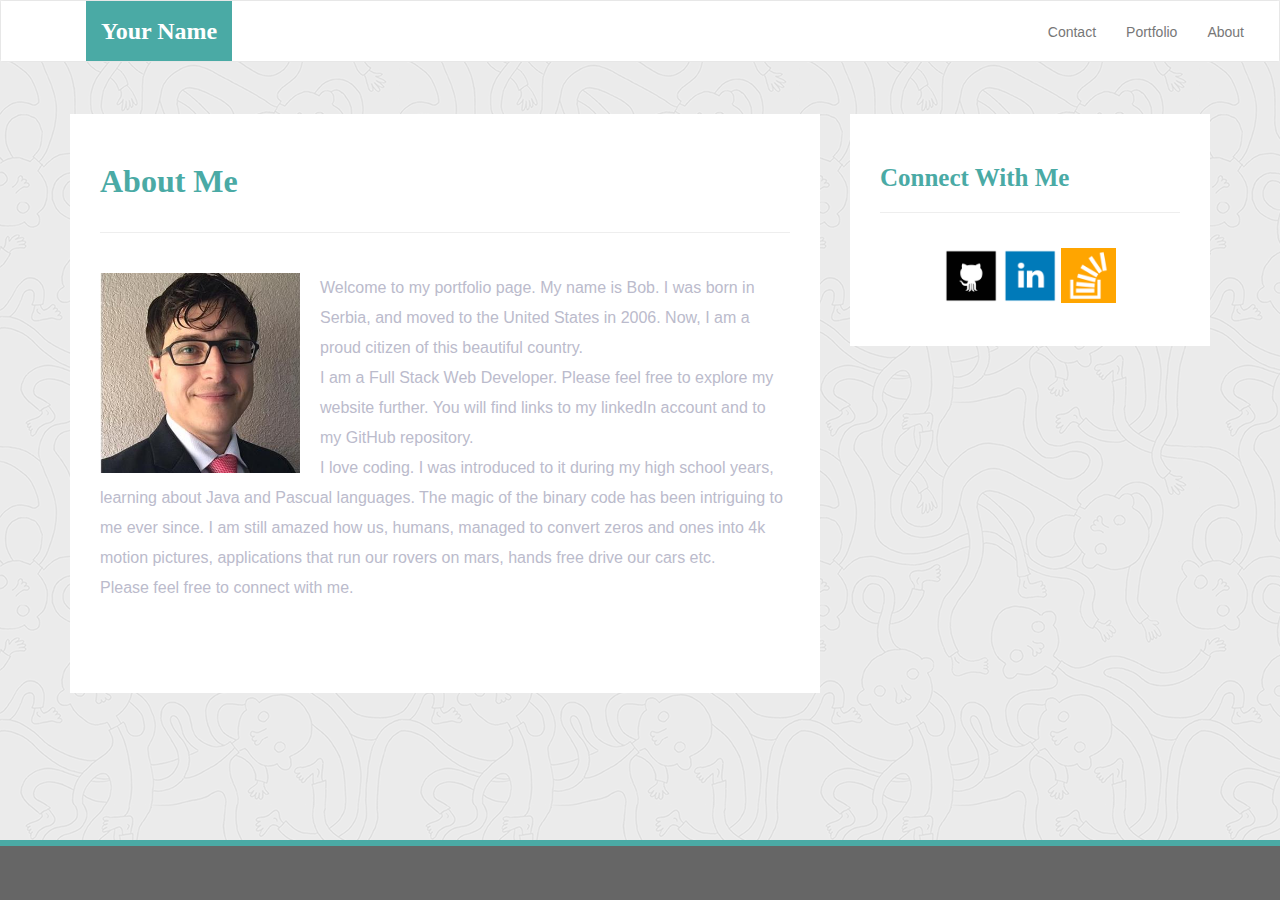
==== index.html @ 56165889 "Links Connected" ====
<!DOCTYPE html>
<html lang="en-us">
  <head>

    <meta charset="UTF-8">
    <meta name="viewport" content="width=device-width, initial-scale=1.0">
    <meta http-equiv="X-UA-Compatible" content="ie=edge">

    <title>Bootstrap Basic Portfolio</title>

    <!-- Boostrap Stylesheet -->
    <link rel="stylesheet" href="assets/css/bootstrap.min.css" media="screen">

    <!-- Our own CSS stylesheet -->
    <link rel="stylesheet" href="assets/css/styles.css" media="screen">

  </head>

  <body>
    <!-- Start of navbar -->
    <nav class="navbar navbar-default">
      <div class="container-fluid navbar-custom">

        <!-- Brand and toggle get grouped for better mobile display -->
        <div class="row">
          <div class="navbar-header">
            <button type="button" class="navbar-toggle collapsed" data-toggle="collapse" data-target="#bs-example-navbar-collapse-1" aria-expanded="false">
              <span class="sr-only">Toggle navigation</span>
              <span class="icon-bar"></span>
              <span class="icon-bar"></span>
              <span class="icon-bar"></span>
            </button>
            <div class="col-xs-12 phone-nav">
              <a class="navbar-brand" href="#" id="logo">Your Name</a>
            </div>
          </div>

          <!-- Collect the nav links, forms, and other content for toggling -->
          <div class="collapse navbar-collapse" id="bs-example-navbar-collapse-1">
            <ul class="nav navbar-nav navbar-right navbar-right-custom">
              <li><a href="contact.html">Contact</a></li>
              <li><a href="portfolio.html">Portfolio</a></li>
              <li><a href="index.html">About</a></li>
            </ul>
          </div><!-- /.navbar-collapse -->
        </div>
      </div><!-- /.container-fluid -->
    </nav>
    <!-- End of navbar -->

    <!-- Start of content wrap -->
    <div class="wrap">
      <div class="container">
        <section class="row">
          <div class="col-md-8">
            <article class="about-me-content">
              <h1 class="about-me-header">About Me</h1>
              <hr class="about-me-hr"/>
              <img src="assets/imgs/myImage.jpg" alt="" id="nate-image"/>
              <p>Welcome to my portfolio page. My name is Bob. I was born in Serbia, and moved to the United States in 2006. Now, I am a proud citizen of this beautiful country. 
              <br>
              I am a Full Stack Web Developer. Please feel free to explore my website further. You will find links to my linkedIn account and to my GitHub repository. 
              <br>
              I love coding. I was introduced to it during my high school years, learning about Java and Pascual languages. The magic of the binary code has been intriguing to me ever since. 
              I am still amazed how us, humans, managed to convert zeros and ones into 4k motion pictures, applications that run our rovers on mars, hands free drive our cars etc.
              <br> 
              Please feel free to connect with me. 
              </p>
              <br />
              <p></p>
            </article>
          </div>
          <div class="col-md-4">

            <!-- Start of Connect With Me Area -->
            <section id="connect-with-me-area">
              <div class="connect-with-me-content">
                <h1 class="connect-with-me-header">Connect With Me</h1>
                <hr />
                <div id="images">
                  <a href="https://github.com/bobkrstic"><img src="assets/imgs/github.png" alt="" class="connect-with-me-photo"></a>
                  <a href="https://www.linkedin.com/in/bob-krstic/"><img src="assets/imgs/linkedin.png" alt="" class="connect-with-me-photo"></a>
                  <a href="https://stackoverflow.com/users/7864713/s-krstic"><img src="assets/imgs/stackover2.png" alt="" class="connect-with-me-photo"></a>
                </div>
              </div>
            </section>
            <!-- End of the Connect With Me Area -->

          </div>
        </section>
      </div>
    </div>
    <!-- End of content wrap -->

    <!-- Start of footer -->
    <footer class="footer">
      <div class="two-toned-footer-color"></div>
      <p class="text-muted text-muted-footer text-center">
        <!-- &copy; Copyright Rutgers Coding Bootcamp 2016 -->
      </p>
    </footer>
    <!-- End of footer -->

    <!-- jQuery CDN -->
    <script type="text/javascript" src="https://code.jquery.com/jquery-2.1.4.min.js"></script>

    <!-- Bootstrap CDN -->
    <script src="https://maxcdn.bootstrapcdn.com/bootstrap/3.3.6/js/bootstrap.min.js"></script>
  </body>

</html>
---- assets/css/styles.css ----
body {
  /* Positioning */
  margin-bottom: 150px;

  /* Typography */
  font-family: Arial, "Helvetica Neue", Helvetica, sans-serif;

  /* Visual */
  background-image: url("../imgs/ignasi_pattern_s.png");
}

html {
  /* Positioning */
  position: relative;

  /* Box-model */
  min-height: 100%;
}

/* ---------NAV START---------- */

.navbar-custom {
  background-color: #fff;
}

#logo {
  /* Box-model */
  height: 60px;
  padding-top: 20px;
  padding-bottom: 5px;

  /* Positioning */
  margin-left: 70px;
  font-family: Georgia, Times, "Times New Roman", serif;

  /* Typography */
  font-size: 24px;
  font-weight: bold;
  color: #fff;

  /* Visual */
  background: #4aaaa5;
}

.navbar-right-custom {
  /* Box-model */
  padding-top: 6px;
  padding-right: 20px;

  /* Typography */
  font-family: Arial;
  font-weight: lighter;
}

.navbar-nav > li > a:hover {
  color: #4aaaa5;
}

/* --------NAV END---------- */

.about-me-header {
  /* Positioning */
  margin-bottom: 33px;
  font-family: Georgia, Times, "Times New Roman", serif;

  /* Typography */
  font-size: 32px;
  font-weight: bold;
  color: #4aaaa5;
}

.about-me-content {
  /* Box-model */
  width: 100%;
  padding: 30px;

  /* Positioning */
  margin-top: 32px;

  /* Visual */
  background-color: #fff;
}

.about-me-content > p {
  /* Box-model */
  padding-top: 20px;

  /* Typography */
  font-size: 16px;
  line-height: 30px;
  color: #bbc;
}

#nate-image {
  /* Positioning */
  float: left;

  /* Box-model */
  width: 200px;
  height: 200px;
  margin-top: 20px;
  margin-right: 20px;
}

/* ----------------- */

/* CONNECT W/ ME CSS */

/* ----------------- */

#connect-with-me-area {
  width: 100%;

  /* Box-model */
  padding: 30px 30px 43px;

  /* Positioning */
  margin-top: 32px;

  /* Visual */
  background-color: #fff;
}

.connect-with-me-header {
  /* Positioning */
  margin-bottom: 15px;
  font-family: Georgia, Times, "Times New Roman", serif;

  /* Typography */
  font-size: 25px;
  font-weight: bold;
  color: #4aaaa5;
}

.connect-with-me-photo {
  width: 55px;

  /* Box-model */
  height: 55px;
}

#images {
  /* Box-model */
  padding-top: 15px;

  /* Typography */
  text-align: center;
}

/* -------END-------- */

.footer {
  /* Positioning */
  position: absolute;
  bottom: 0;

  /* Box-model */
  width: 100%;
  height: 60px;
  margin-top: 30px;

  /* Visual */
  background-color: #666;
}

.text-muted-footer {
  /* Positioning */
  margin-top: 15px;

  /* Typography */
  color: #fff;
}

.two-toned-footer-color {
  /* Box-model */
  height: 6px;
  padding-top: 3px;

  /* Visual */
  background-color: #4aaaa5;
}

/* ----------------- */

/* CONTACT FORM CSS  */

/* ----------------- */

.contact-form {
  width: 100%;

  /* Box-model */
  padding: 45px 10px 25px 31px;

  /* Positioning */
  margin-top: 30px;

  /* Visual */
  background-color: #fff;
}

.contact-form-header,
.port-header {
  /* Positioning */
  margin-bottom: 33px;
  font-family: Georgia, Times, "Times New Roman", serif;

  /* Typography */
  font-size: 32px;
  font-weight: bold;
  color: #4aaaa5;
}

#name_input,
#mail_input,
#msg {
  width: 95%;

  /* Box-model */
  height: 30px;

  /* Positioning */
  margin-top: 20px;
  margin-bottom: 15px;
}

#msg {
  /* Box-model */
  height: 200px;

  /* Visual */
  border-color: #bbc;
}

.label-name,
.label-msg,
.label-mail {
  /* Typography */
  font-size: 17px;
  color: #bbc;
}

.contact-hr {
  margin-bottom: 30px;
}

.submit-btn {
  /* Box-model */
  padding: 15px 30px;
  font-size: 16px;
  font-weight: lighter;

  /* Typography */
  color: #fff;

  /* Visual */
  background-color: #4aaaa5;
  border: 0;
}

/* --------END-------- */

/* ----------------- */

/* PORTFOLIO PAGE CSS */

/* ------------------ */

#portfolio-area {
  /* Box-model */
  width: 85%;
  padding: 45px 10px 25px 31px;

  /* Positioning */
  margin-top: 30px;
  margin-bottom: 200px;

  /* Visual */
  background-color: #fff;
}

.port-hr {
  margin-bottom: 40px;
}

.port-imgs {
  /* Box-model */
  width: 233px;
  height: 166px;
  margin-right: 15px;

  /* Positioning */
  margin-bottom: 15px;
}

/* --------END--------- */

/* ----------------- */

/* MEDIA  QUERY  CSS */

/* ----------------- */

@media only screen and (max-width: 767px) {
  .navbar-header {
    background-color: #4aaaa5;
  }

  #logo {
    width: 100%;

    /* Box-model */
    height: 60px;
    padding-top: 20px;
    padding-bottom: 5px;

    /* Positioning */
    margin-left: 0;
    font-family: Georgia, Times, "Times New Roman", serif;

    /* Typography */
    font-size: 24px;
    font-weight: bold;
    color: #fff;
    text-align: center;

    /* Visual */
    background: #4aaaa5;
  }
}
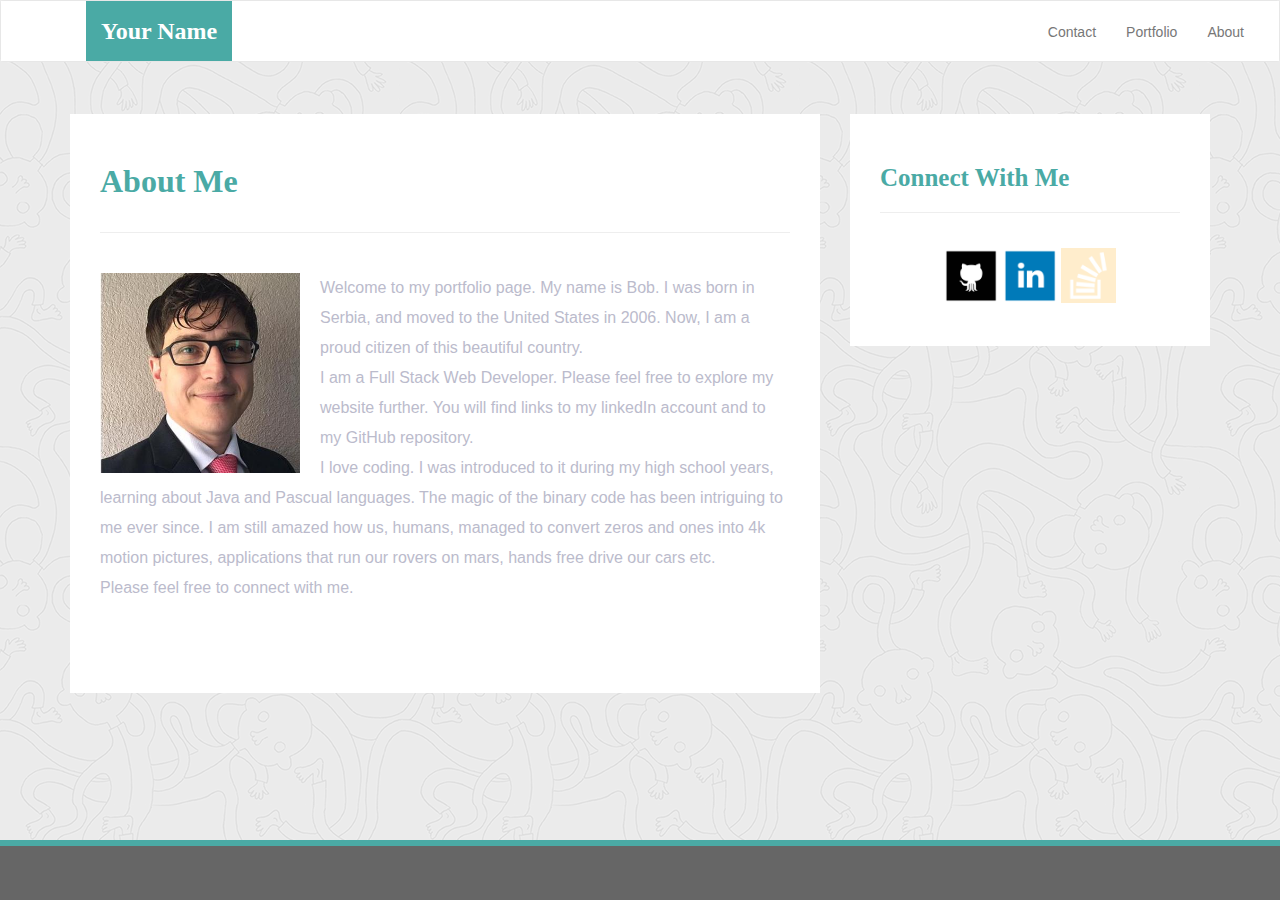
==== commit ce90e839: "stack link" ====
--- a/index.html
+++ b/index.html
@@ -80,7 +80,7 @@
                 <div id="images">
                   <a href="https://github.com/bobkrstic"><img src="assets/imgs/github.png" alt="" class="connect-with-me-photo"></a>
                   <a href="https://www.linkedin.com/in/bob-krstic/"><img src="assets/imgs/linkedin.png" alt="" class="connect-with-me-photo"></a>
-                  <a href="https://stackoverflow.com/users/7864713/s-krstic"><img src="assets/imgs/stackover2.png" alt="" class="connect-with-me-photo"></a>
+                  <a href="https://stackoverflow.com/users/7864713/s-krstic" class="disabled"><img src="assets/imgs/stackover2.png" alt="" class="connect-with-me-photo" id="stack"></a>
                 </div>
               </div>
             </section>
--- a/assets/css/styles.css
+++ b/assets/css/styles.css
@@ -134,9 +134,12 @@
 
 .connect-with-me-photo {
   width: 55px;
-
   /* Box-model */
   height: 55px;
+}
+
+#stack {
+  opacity: 0.2;
 }
 
 #images {
@@ -291,6 +294,11 @@
 
   /* Positioning */
   margin-bottom: 15px;
+}
+
+.disabled {
+  pointer-events: none;
+  cursor: default;
 }
 
 /* --------END--------- */
